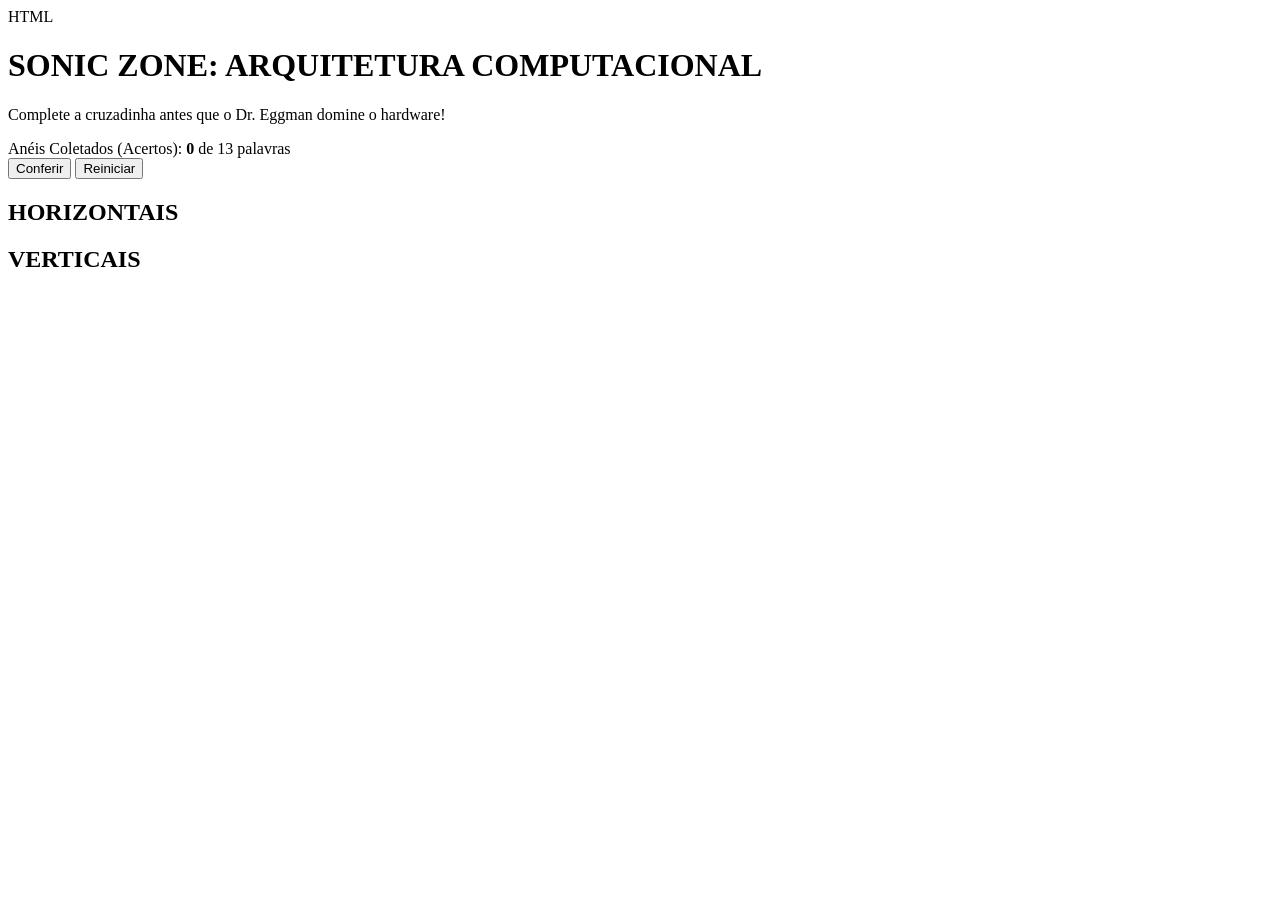
==== jogo.html @ 380c8683 "Adiciondo html" ====
HTML
<!DOCTYPE html>
<html lang="pt-BR">
<head>
<meta charset="UTF-8">
<meta name="viewport" content="width=device-width, initial-scale=1.0">
<title>Sonic ArqComp - Cruzadinha</title>
<link rel="stylesheet" href="style.css">
</head>
<body>
<div class="header">
<h1>SONIC ZONE: ARQUITETURA COMPUTACIONAL</h1>
<p>Complete a cruzadinha antes que o Dr. Eggman domine o hardware!</p>
<div class="placar">
<span>Anéis Coletados (Acertos): <strong id="span_acertos">0</strong> de 13 palavras</span>
</div>
</div>

<div class="container">
<div class="tabuleiro-area">
<div id="div_tabuleiro" class="tabuleiro"></div>
<div class="botoes">
<button onclick="conferir()" class="btn-conferir">Conferir</button>
<button onclick="reiniciar()" class="btn-reiniciar">Reiniciar</button>
</div>
</div>

<div class="pistas-area">
<div class="bloco-pistas">
<h2>HORIZONTAIS</h2>
<ul id="lista_horizontais"></ul>
</div>
<div class="bloco-pistas">
<h2>VERTICAIS</h2>
<ul id="lista_verticais"></ul>
</div>
</div>
</div>

<script src="script.js"></script>
</body>
</html>
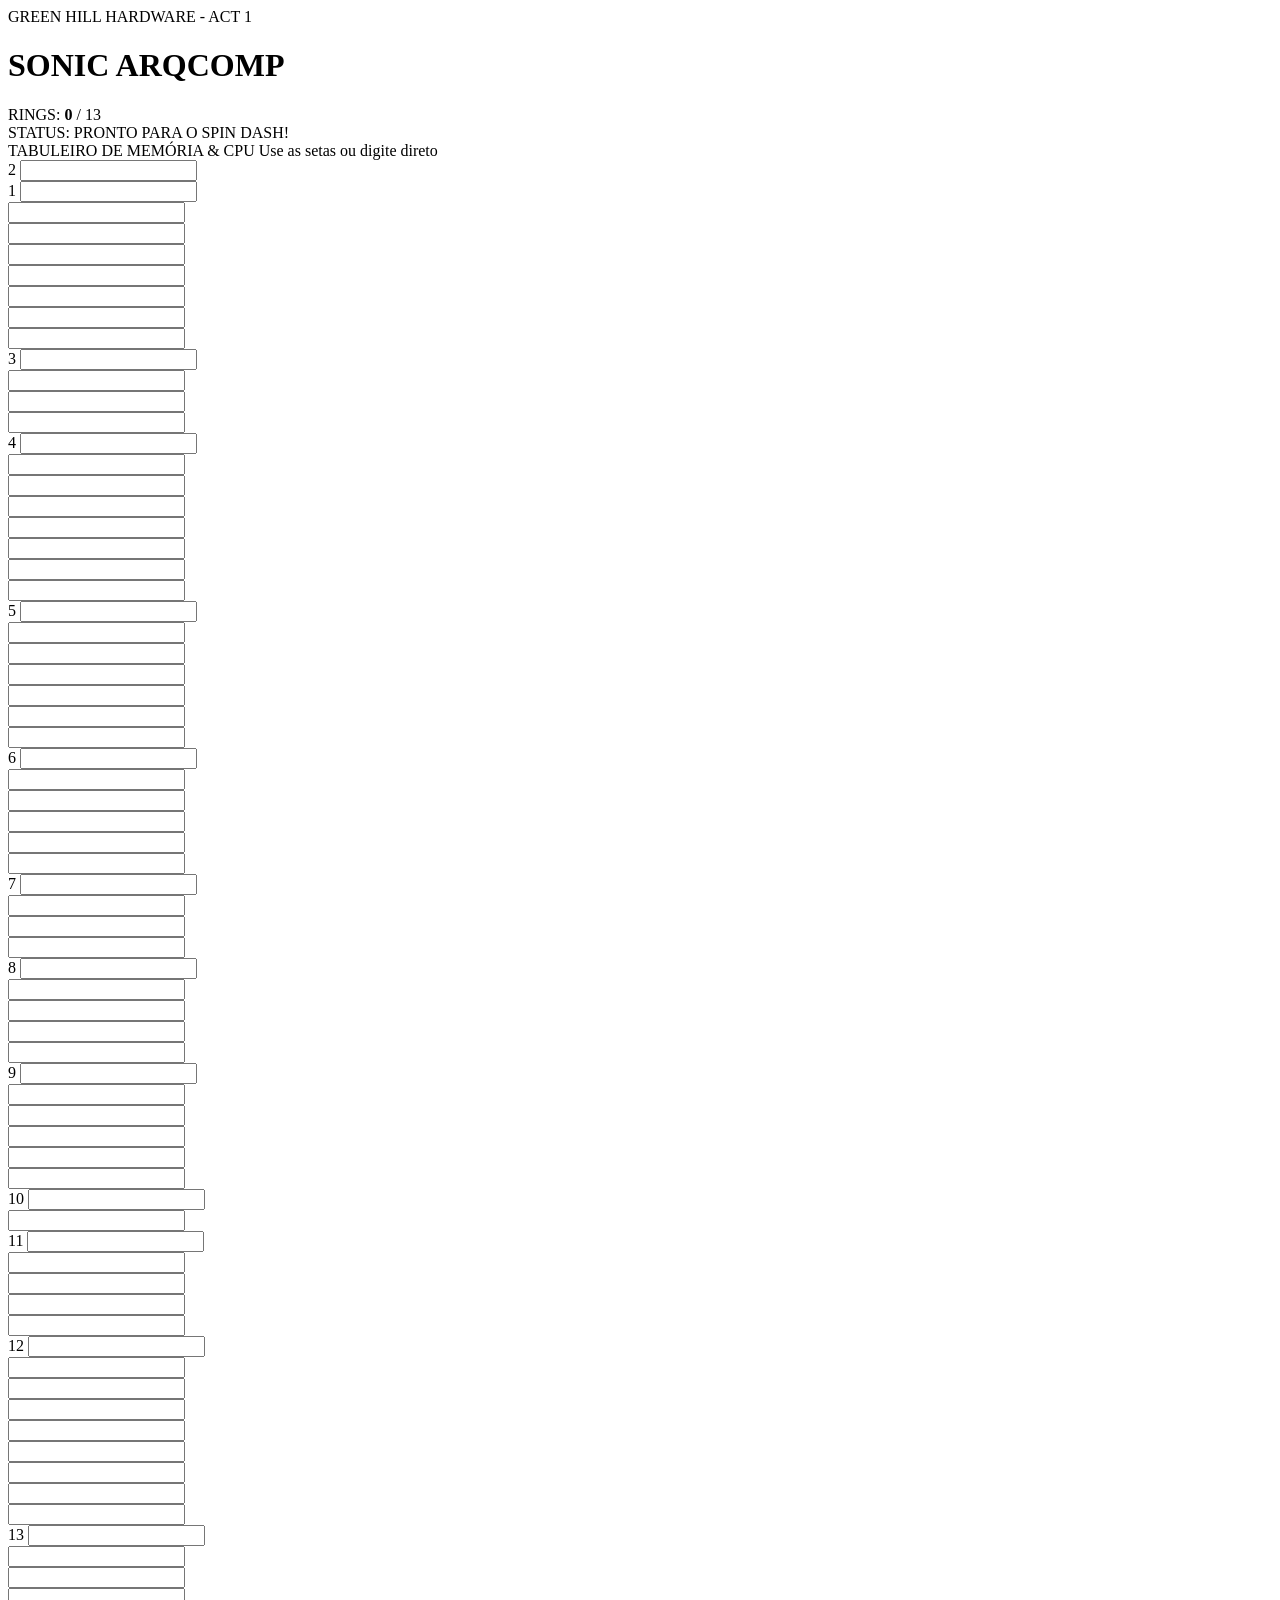
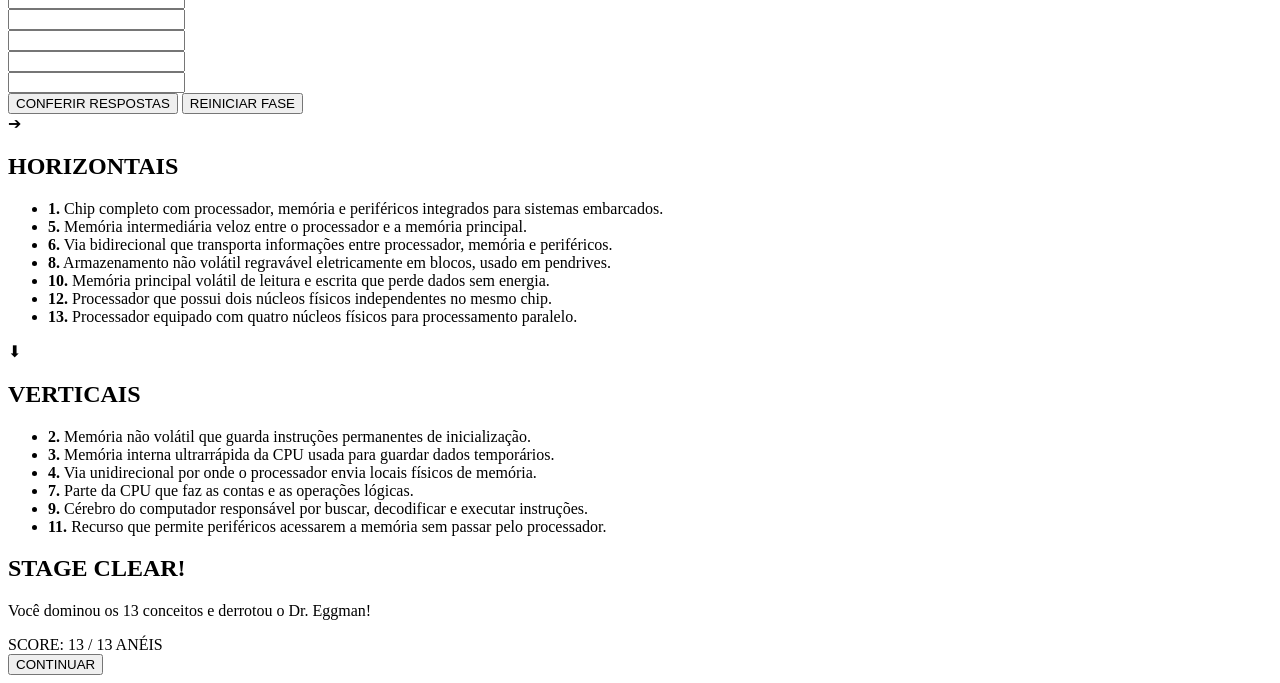
==== commit 2c2b6535: "Adiciondo melhorando html" ====
--- a/jogo.html
+++ b/jogo.html
@@ -1,41 +1,84 @@
-HTML
 <!DOCTYPE html>
 <html lang="pt-BR">
 <head>
 <meta charset="UTF-8">
 <meta name="viewport" content="width=device-width, initial-scale=1.0">
-<title>Sonic ArqComp - Cruzadinha</title>
+<title>Sonic the Hedgehog - ArqComp Zone</title>
+<link rel="preconnect" href="https://fonts.googleapis.com">
+<link rel="preconnect" href="https://fonts.gstatic.com" crossorigin>
+<link href="https://fonts.googleapis.com/css2?family=Press+Start+2P&family=Roboto:wght@500;700&display=swap" rel="stylesheet">
 <link rel="stylesheet" href="style.css">
 </head>
 <body>
-<div class="header">
-<h1>SONIC ZONE: ARQUITETURA COMPUTACIONAL</h1>
-<p>Complete a cruzadinha antes que o Dr. Eggman domine o hardware!</p>
-<div class="placar">
-<span>Anéis Coletados (Acertos): <strong id="span_acertos">0</strong> de 13 palavras</span>
+
+<div class="sky-layer">
+<div class="cloud cloud-1"></div>
+<div class="cloud cloud-2"></div>
+</div>
+
+<header class="hud-banner">
+<div class="emblem">
+<div class="ring-icon"></div>
+<div class="title-box">
+<span class="zone-tag">GREEN HILL HARDWARE - ACT 1</span>
+<h1>SONIC ARQCOMP</h1>
+</div>
+<div class="ring-icon"></div>
+</div>
+<div class="hud-stats">
+<div class="stat-pill">
+<span class="ring-mini"></span>
+<span>RINGS: <strong id="span_acertos">0</strong> / 13</span>
+</div>
+<div class="stat-pill status-pill">
+<span id="span_status">STATUS: PRONTO PARA O SPIN DASH!</span>
+</div>
+</div>
+</header>
+
+<main class="game-stage">
+<section class="board-cabinet">
+<div class="cabinet-header">
+<span>TABULEIRO DE MEMÓRIA & CPU</span>
+<span class="tip-text">Use as setas ou digite direto</span>
+</div>
+<div id="div_tabuleiro" class="tabuleiro"></div>
+<div class="controls-bar">
+<button onclick="conferir()" class="btn-sonic btn-gold">CONFERIR RESPOSTAS</button>
+<button onclick="reiniciar()" class="btn-sonic btn-red">REINICIAR FASE</button>
+</div>
+</section>
+
+<aside class="clues-panel">
+<div class="clue-card">
+<div class="card-title">
+<span class="arrow-badge">➔</span>
+<h2>HORIZONTAIS</h2>
+</div>
+<ul id="lista_horizontais"></ul>
+</div>
+
+<div class="clue-card">
+<div class="card-title">
+<span class="arrow-badge">⬇</span>
+<h2>VERTICAIS</h2>
+</div>
+<ul id="lista_verticais"></ul>
+</div>
+</aside>
+</main>
+
+<div id="div_vitoria" class="victory-modal hidden">
+<div class="victory-box">
+<div class="ring-icon big-ring"></div>
+<h2>STAGE CLEAR!</h2>
+<p>Você dominou os 13 conceitos e derrotou o Dr. Eggman!</p>
+<div class="score-summary">SCORE: 13 / 13 ANÉIS</div>
+<button onclick="fecharVitoria()" class="btn-sonic btn-gold">CONTINUAR</button>
 </div>
 </div>
 
-<div class="container">
-<div class="tabuleiro-area">
-<div id="div_tabuleiro" class="tabuleiro"></div>
-<div class="botoes">
-<button onclick="conferir()" class="btn-conferir">Conferir</button>
-<button onclick="reiniciar()" class="btn-reiniciar">Reiniciar</button>
-</div>
-</div>
-
-<div class="pistas-area">
-<div class="bloco-pistas">
-<h2>HORIZONTAIS</h2>
-<ul id="lista_horizontais"></ul>
-</div>
-<div class="bloco-pistas">
-<h2>VERTICAIS</h2>
-<ul id="lista_verticais"></ul>
-</div>
-</div>
-</div>
+<div class="ground-checker"></div>
 
 <script src="script.js"></script>
 </body>
